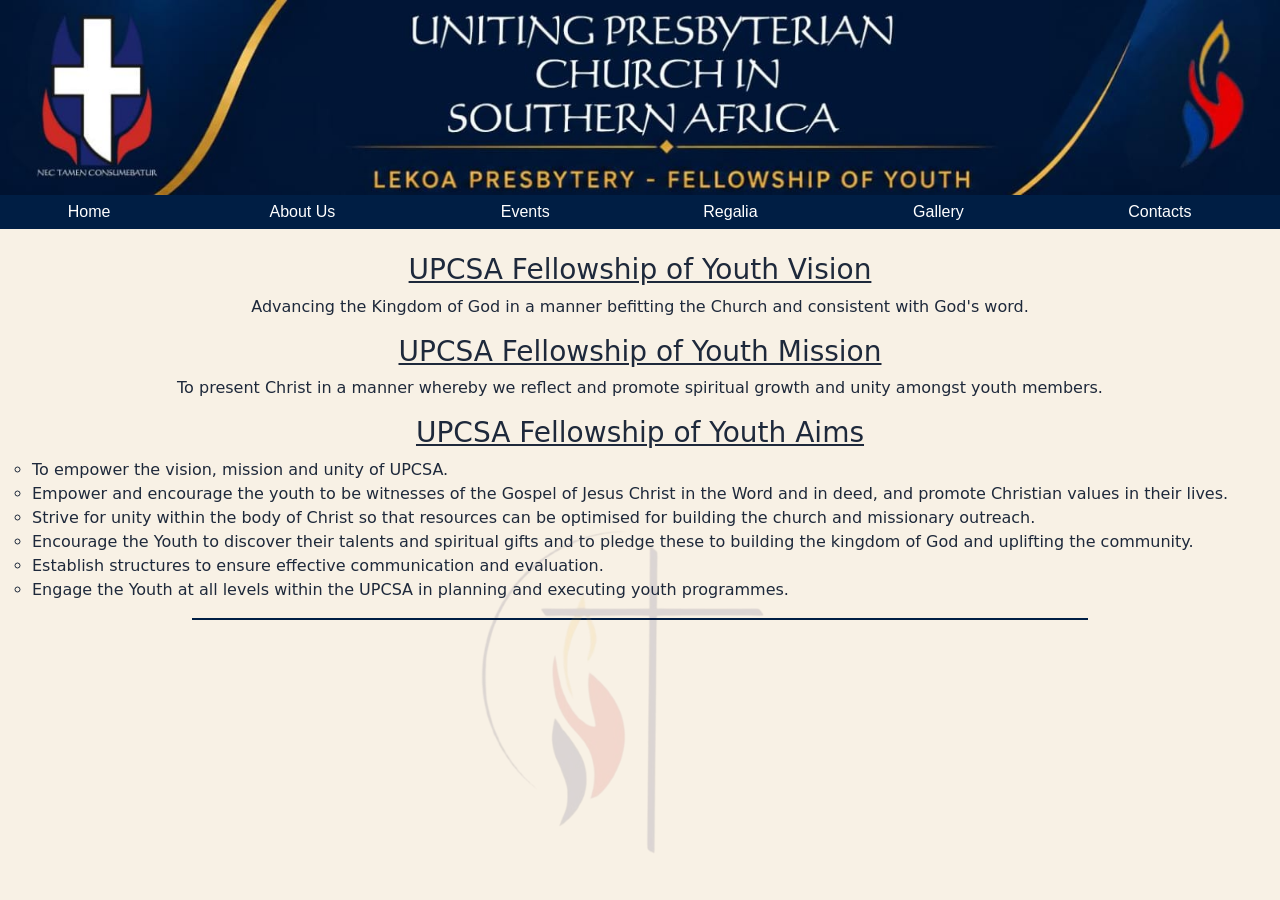
==== index.html @ a8e8b0ff "Update venue for event on 2026-07-21 Signed-off-by: ladykay1209 <tkz.mhlanga@gmail.com>" ====
<html>
    <html lang="en">
    <head>
        <meta charset="utf-8" />
        <meta name="viewport" content="width=device-width, initial-scale=1, shrink-to-fit=no" />
        <meta name="description" content="" />
        <meta name="author" content="" />
        <meta name="google-site-verification" content="JhK6RtlGyfnHD62UXInr5tZQNyJxKoUBSgnlAKGbaUg"/>
        <title>LKPFOY</title>
        <!-- Favicon-->
        <link href="https://cdn.jsdelivr.net/npm/bootstrap-icons@1.5.0/font/bootstrap-icons.css" rel="stylesheet" />
        <!-- Core theme CSS (includes Bootstrap)-->
        <link href="css/styles.css" rel="stylesheet" />

  <!-- Custom fonts for thsis template-->
  <link
      href="https://fonts.googleapis.com/css?family=Nunito:200,200i,300,300i,400,400i,600,600i,700,700i,800,800i,900,900i"
      rel="stylesheet">
  <link
      href="https://fonts.googleapis.com/css2?family=Cinzel:wght@600;700&family=Inter:wght@400;500;600&family=Playfair+Display:wght@600;700&display=swap"
      rel="stylesheet">
    <script src="js/events.js"></script>
    </head>
    <body bgcolor=#F8F1E5>
        <img src="images/watermark.png" class="watermark" alt="">
        <header class="site-header">
            <img src="images/header.jpeg" alt="foy header" width="100%">
            <table width="100%" bgcolor=#001E44 class="nav-table">
                <tr>
                    <td><font color="white"><center><a href="index.html">Home</a></center></font></td>
                    <td><font color="white"><center><a href="About.html">About Us</a></center></font></td>
                    <td><font color="white"><center><a href="Events.html">Events</a></center></font></td>
                    <td><font color="white"><center><a href="Regalia.html">Regalia</a></center></font></td>
                    <td><font color="white"><center><a href="Gallery.html">Gallery</a></center></font></td>
                    <td><font color="white"><center><a href="Contacts.html">Contacts</a></center></font></td>
                </tr>
            </table>
        </div>
        </header>
        <center>
            <br/>
            <div id="countdownContainer" class="countdown-container" style="display:none;">

    <h2 id="eventTitle" class="event-title">
        Upcoming Event
    </h2>

    <div class="countdown">

        <div class="time-box">
            <div class="number" id="days">00</div>
            <div class="label">Days</div>
        </div>

        <div class="time-box">
            <div class="number" id="hours">00</div>
            <div class="label">Hours</div>
        </div>

        <div class="time-box">
            <div class="number" id="minutes">00</div>
            <div class="label">Minutes</div>
        </div>

        <div class="time-box">
            <div class="number" id="seconds">00</div>
            <div class="label">Seconds</div>
        </div>

    </div>

    <div id="eventInfo" class="event-info"></div>

</div>
            <h3>
                <u>UPCSA Fellowship of Youth Vision</u>
            </h3>
            <p>
                Advancing the Kingdom of God in a manner befitting the Church and consistent with God's word.
            </p>
            <h3>
                <u>UPCSA Fellowship of Youth Mission</u>
            </h3>
            <p>
                To present Christ in a manner whereby we reflect and promote spiritual growth and unity amongst youth members.
            </p>
            <h3>
                <u>UPCSA Fellowship of Youth Aims</u>
            </h3>
        </center>
        <ul type="circle">
            <li>To empower the vision, mission and unity of UPCSA.</li>
            <li>Empower and encourage the youth to be witnesses of the Gospel of Jesus Christ in the Word and in deed, and promote Christian values in their lives.</li>
            <li>Strive for unity within the body of Christ so that resources can be optimised for building the church and missionary outreach.</li>
            <li>Encourage the Youth to discover their talents and spiritual gifts and to pledge these to building the kingdom of God and uplifting the community.</li>
            <li>Establish structures to ensure effective communication and evaluation.</li>
            <li>Engage the Youth at all levels within the UPCSA in planning and executing youth programmes.</li>
        </ul>
        <center><hr width="70%" color=#001E44 size="15"/></center>
        <script>
const events = {
    '2026-07-15T18:00:00': {
        title: 'Youth Prayer Service',
        venue: 'LKP Presbytery Hall',
        description: 'An evening of worship and prayer.'
    },

    '2026-07-21T18:00:00': {
        title: 'tester',
        venue: '?',
        description: 'An evening of worship and prayer.'
    },

    '2026-08-01T09:00:00': {
        title: 'Senate Meeting',
        venue: 'Mamelodi Congregation',
        description: 'Presbytery meeting.'
    },

    '2026-08-09T10:00:00': {
        title: 'Women\'s Day Celebration',
        venue: 'Pretoria Central',
        description: 'Celebrating the contribution of women in the church.'
    }
};

function startCountdown() {

    const ribbon =
        document.getElementById('countdownRibbon');

    const eventName =
        document.getElementById('eventName');

    const today = new Date();

    let nearestDate = null;
    let nearestEvent = null;

    for (const date in events) {

        const eventDate = new Date(date);

        const diff =
            eventDate.getTime() -
            today.getTime();

        const sevenDays =
            7 * 24 * 60 * 60 * 1000;

        if (
            diff > 0 &&
            diff <= sevenDays
        ) {
            if (
                nearestDate === null ||
                eventDate < nearestDate
            ) {
                nearestDate = eventDate;
                nearestEvent = events[date];
            }
        }
    }

    if (!nearestDate) {
        ribbon.style.display = 'none';
        return;
    }

    ribbon.style.display = 'block';
    eventName.innerHTML =
        nearestEvent.title;

    setInterval(function () {

        const now = new Date();
        const distance =
            nearestDate.getTime() -
            now.getTime();

        if (distance <= 0) {
            ribbon.style.display = 'none';
            location.reload();
            return;
        }

        const days =
            Math.floor(
                distance /
                (1000 * 60 * 60 * 24)
            );

        const hours =
            Math.floor(
                (distance %
                    (1000 * 60 * 60 * 24)) /
                (1000 * 60 * 60)
            );

        const minutes =
            Math.floor(
                (distance %
                    (1000 * 60 * 60)) /
                (1000 * 60)
            );

        const seconds =
            Math.floor(
                (distance %
                    (1000 * 60)) /
                1000
            );

        document.getElementById('days')
            .innerHTML =
            String(days).padStart(2, '0');

        document.getElementById('hours')
            .innerHTML =
            String(hours).padStart(2, '0');

        document.getElementById('minutes')
            .innerHTML =
            String(minutes).padStart(2, '0');

        document.getElementById('seconds')
            .innerHTML =
            String(seconds).padStart(2, '0');

    }, 1000);
}

startCountdown();
</script>
    </body>
</html>
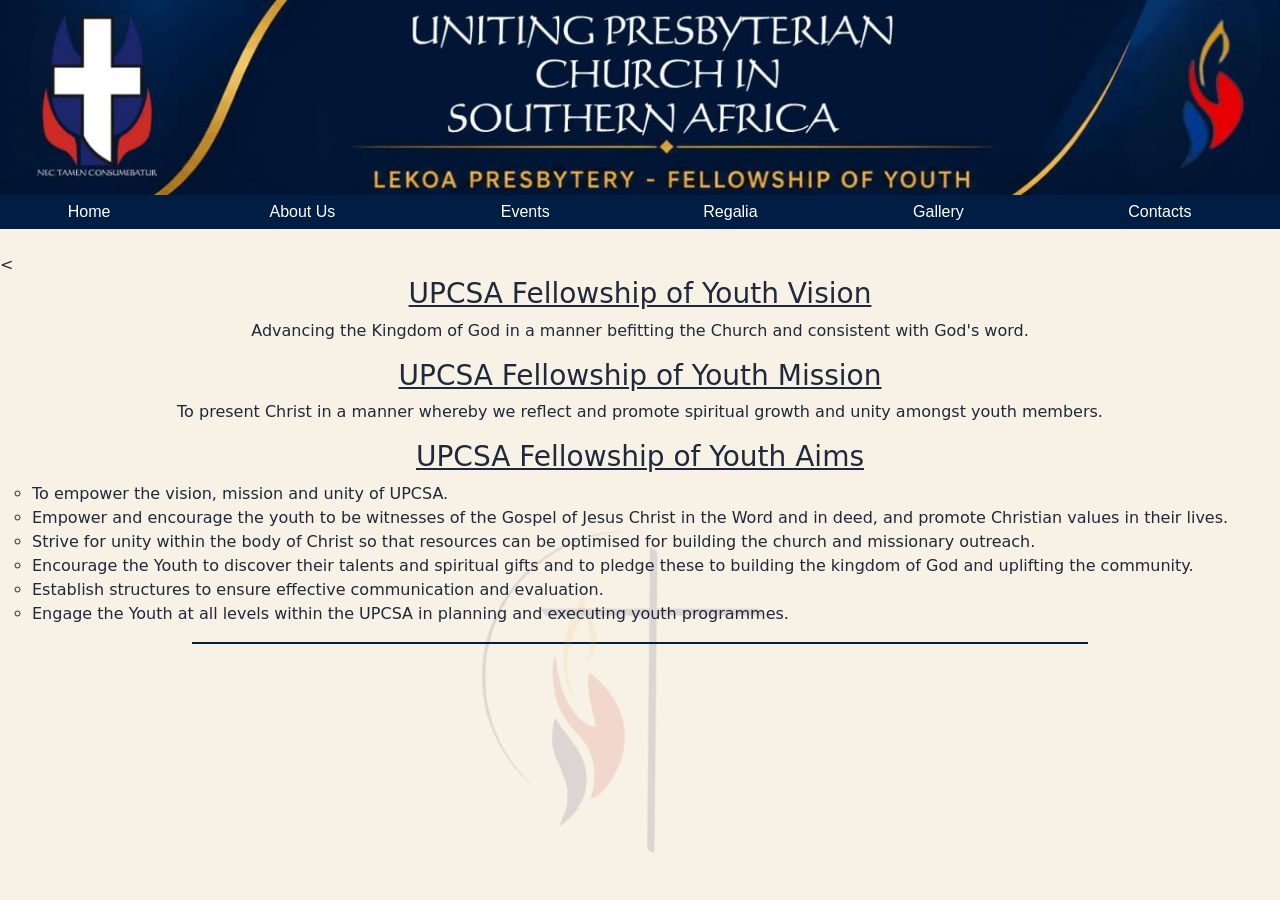
==== commit f7a45d68: "Refactor countdown container and event sections Removed center tag and adjusted event title and info" ====
--- a/index.html
+++ b/index.html
@@ -19,7 +19,6 @@
   <link
       href="https://fonts.googleapis.com/css2?family=Cinzel:wght@600;700&family=Inter:wght@400;500;600&family=Playfair+Display:wght@600;700&display=swap"
       rel="stylesheet">
-    <script src="js/events.js"></script>
     </head>
     <body bgcolor=#F8F1E5>
         <img src="images/watermark.png" class="watermark" alt="">
@@ -37,13 +36,12 @@
             </table>
         </div>
         </header>
-        <center>
             <br/>
-            <div id="countdownContainer" class="countdown-container" style="display:none;">
-
-    <h2 id="eventTitle" class="event-title">
-        Upcoming Event
-    </h2>
+            <<div id="countdownContainer"
+     class="countdown-container"
+     style="display:none;">
+
+    <h2 id="eventTitle" class="event-title"></h2>
 
     <div class="countdown">
 
@@ -69,9 +67,10 @@
 
     </div>
 
-    <div id="eventInfo" class="event-info"></div>
+    <div id="eventInfo"></div>
 
 </div>
+                <center>
             <h3>
                 <u>UPCSA Fellowship of Youth Vision</u>
             </h3>
@@ -232,5 +231,9 @@
 
 startCountdown();
 </script>
+        <script src="js/events.js"></script>
+<script>
+    startCountdown();
+</script>
     </body>
 </html>
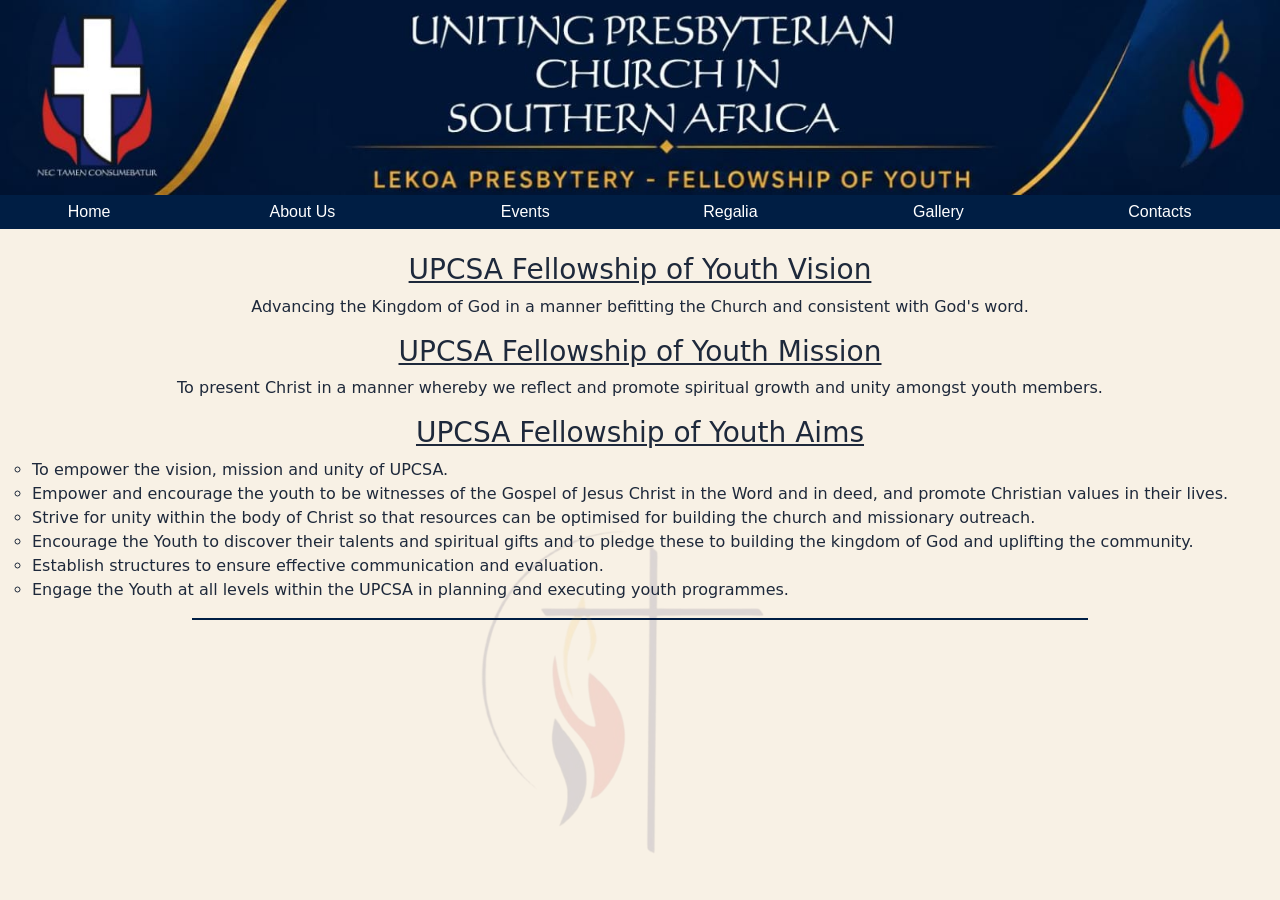
==== commit 63701d28: "Fix countdownContainer div opening tag Signed-off-by: ladykay1209 <tkz.mhlanga@gmail.com>" ====
--- a/index.html
+++ b/index.html
@@ -37,7 +37,8 @@
         </div>
         </header>
             <br/>
-            <<div id="countdownContainer"
+
+    <div id="countdownContainer"
      class="countdown-container"
      style="display:none;">
 
@@ -68,8 +69,8 @@
     </div>
 
     <div id="eventInfo"></div>
-
 </div>
+    
                 <center>
             <h3>
                 <u>UPCSA Fellowship of Youth Vision</u>
